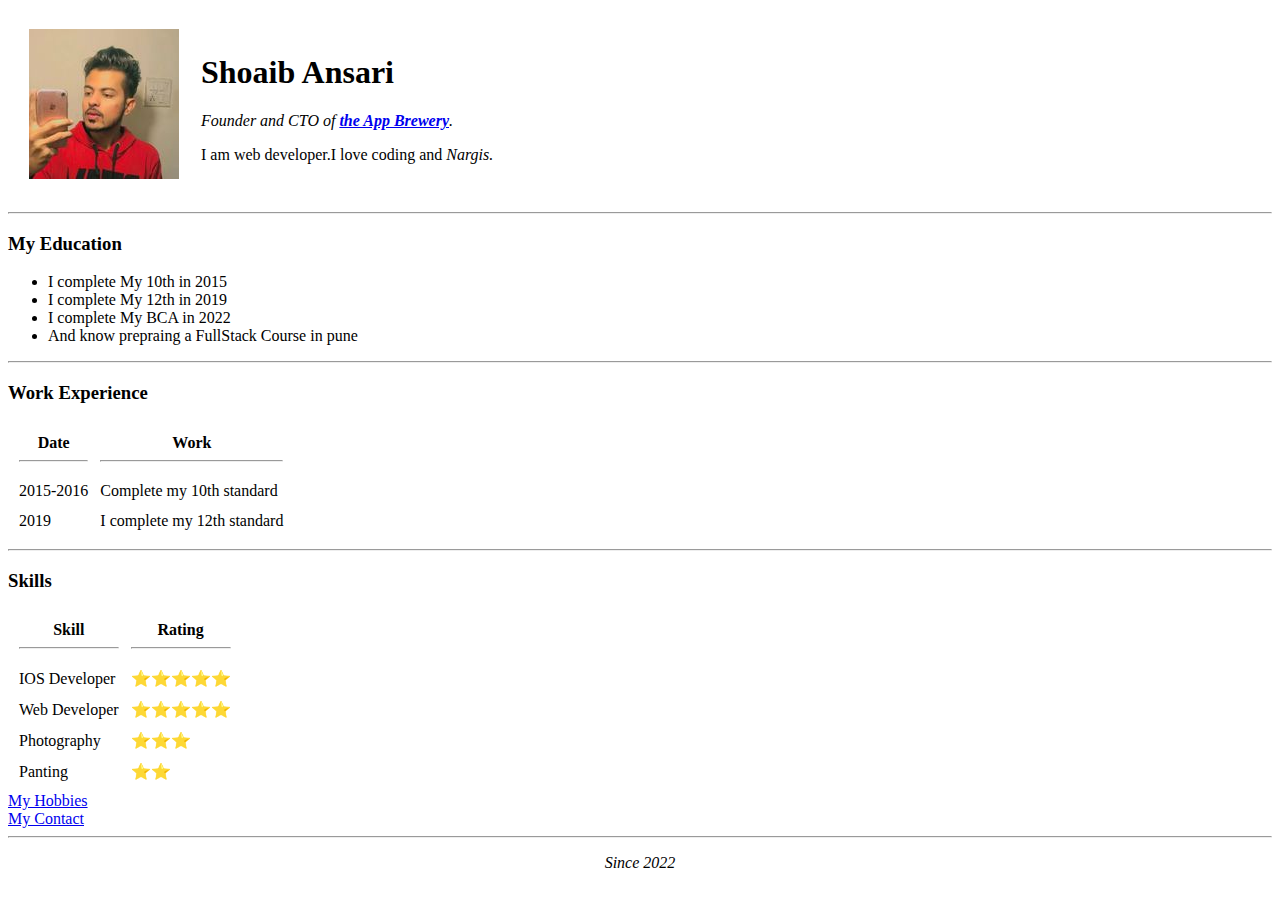
==== index.html @ 78626b2a "Rename Index.html to index.html" ====
<!DOCTYPE html>
<head>
    <meta charset="UTF-8">
    <title>Shoaib's personal Site</title>
</head>
<body>
    <table cellspacing="20" >
        <tr>
            <td><img src="images/shoaib.jpg" alt="Shoaib profile photo"></td>
            <td> <h1>Shoaib Ansari</h1>
    <p><em>Founder and CTO of <strong><a href="https://appbrewery.com/">the App Brewery</a></strong>.</em></p>
    <p>I am web developer.I love coding and <em>Nargis.</em></p>
        </td>
        </tr>
    </table>
    <hr>
    <h3>My Education</h3>
    <ul>
        <li>I complete My 10th in 2015</li>
        <li>I complete My 12th in 2019</li>
        <li>I complete My BCA in 2022 </li>
        <li>And know prepraing a FullStack Course in pune</li>
    </ul>
    <hr>
    <h3>Work Experience</h3>
    <table cellspacing="10">
        <thead>
            <tr>
                <th>Date <hr></th>
                <th>Work <hr></th>
            </tr>
        </thead>
        <tbody>
            <tr>
                <td>2015-2016</td>
                <td>Complete my 10th standard</td>
            </tr>
            <tr>
                <td>2019</td>
                <td>I complete my 12th standard </td>
            </tr>
        </tbody>
    </table>
    <hr>
    <h3>Skills</h3>
    <table cellspacing="10">
        <thead>
            <tr>
                <th>Skill <hr></th>
                <th>Rating <hr></th>
            </tr>
            <body>
                <tr>
                    <td>IOS Developer </td>
                    <td>⭐⭐⭐⭐⭐</td>
                </tr>
                <tr>
                    <td>Web Developer</td>
                    <td>⭐⭐⭐⭐⭐</td>
                </tr>
                <tr>
                    <td>Photography</td>
                    <td>⭐⭐⭐</td>
                </tr>
                <tr>
                    <td>Panting</td>
                    <td>⭐⭐</td>
                </tr>
            </body>
        </thead>
       
    </table>
    <a href="My hobbies.html">My Hobbies</a><br>
    <a href="Contact.html">My Contact</a>
    <hr>
    <center><p><em> Since 2022 </em></p></center>
</body>
</html>
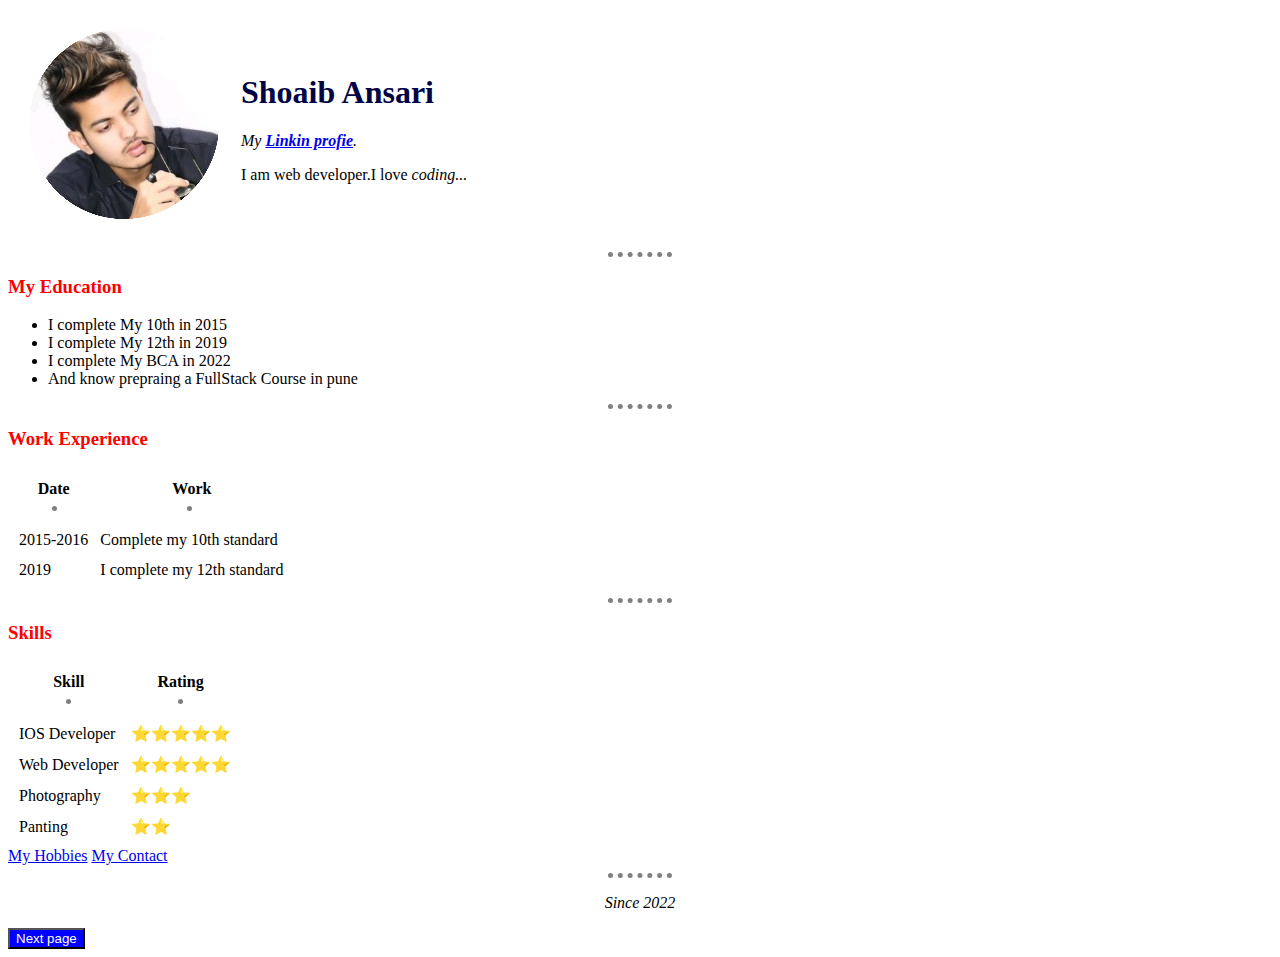
==== commit dc075d85: "Update index.html" ====
--- a/index.html
+++ b/index.html
@@ -2,14 +2,15 @@
 <head>
     <meta charset="UTF-8">
     <title>Shoaib's personal Site</title>
+    <link rel="stylesheet" href="css/style.css">
 </head>
 <body>
-    <table cellspacing="20" >
+    <table cellspacing="20">
         <tr>
-            <td><img src="images/shoaib.jpg" alt="Shoaib profile photo"></td>
+            <td><img src="images/shoaib.png" alt="Shoaib profile photo"></td>
             <td> <h1>Shoaib Ansari</h1>
-    <p><em>Founder and CTO of <strong><a href="https://appbrewery.com/">the App Brewery</a></strong>.</em></p>
-    <p>I am web developer.I love coding and <em>Nargis.</em></p>
+    <p><em>My <strong><a href="https://www.linkedin.com/in/shoaib-ansari-15794b18b/">Linkin profie</a></strong>.</em></p>
+    <p>I am web developer.I love <em>coding...</em></p>
         </td>
         </tr>
     </table>
@@ -70,11 +71,11 @@
         </thead>
        
     </table>
-    <a href="My hobbies.html">My Hobbies</a><br>
+    <a href="My hobbies.html">My Hobbies</a>
     <a href="Contact.html">My Contact</a>
     <hr>
     <center><p><em> Since 2022 </em></p></center>
+    <button>Next page <a href=""></a></button>
+    
 </body>
 </html>
-
-
--- a/css/style.css
+++ b/css/style.css
@@ -0,0 +1,45 @@
+body{
+    background-image: url("https://images.pexels.com/photos/1103970/pexels-photo-1103970.jpeg?auto=compress&cs=tinysrgb&w=1260&h=750&dpr=1");
+    background-repeat:no-repeat;
+    background-attachment:fixed;
+
+}   
+
+hr{
+    background-color: white;
+    border-style: none;
+    border-top-style: dotted;
+    border-color:grey;
+    border-width: 5px;
+    width: 5%;
+}
+h1{
+    color: rgb(2, 2, 68);
+}
+h3{
+    color: red;
+}
+h2{
+    color: red;
+}
+button{
+    background-color:blue ;
+    color: white;
+
+}
+.joindbtn{
+    width: 10em;
+    height: 5ex;
+    background-color: gold;
+    border: 2px solid firebrick;
+    border-radius: 10px;
+    font-weight: bold;
+    color: black;
+    cursor: pointer;
+}
+.joindbtn:hover{
+    background-color: bisque;
+}
+
+
+
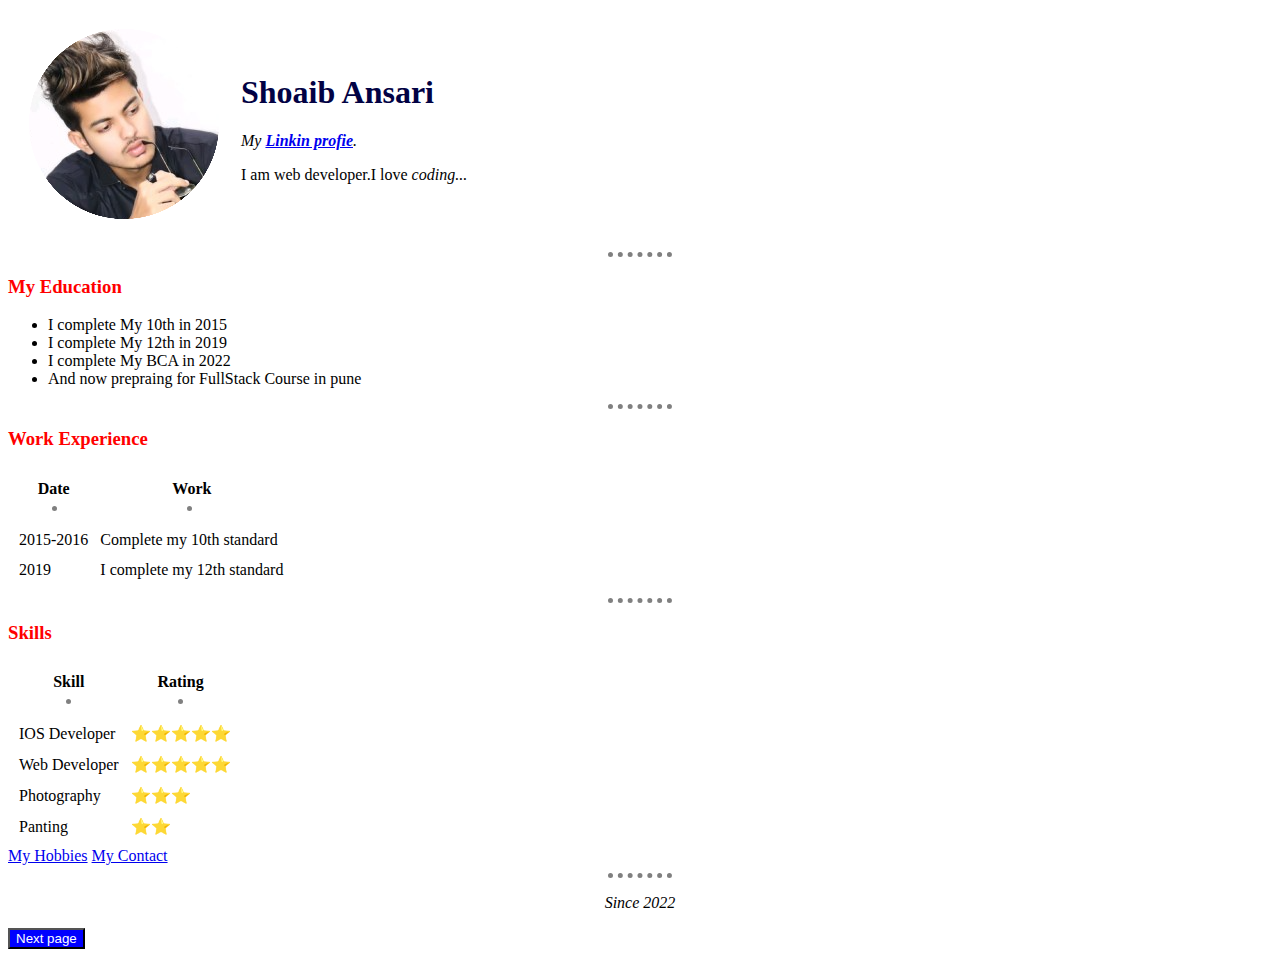
==== commit 842e716b: "Update index.html" ====
--- a/index.html
+++ b/index.html
@@ -20,7 +20,7 @@
         <li>I complete My 10th in 2015</li>
         <li>I complete My 12th in 2019</li>
         <li>I complete My BCA in 2022 </li>
-        <li>And know prepraing a FullStack Course in pune</li>
+        <li>And now prepraing for FullStack Course in pune</li>
     </ul>
     <hr>
     <h3>Work Experience</h3>
